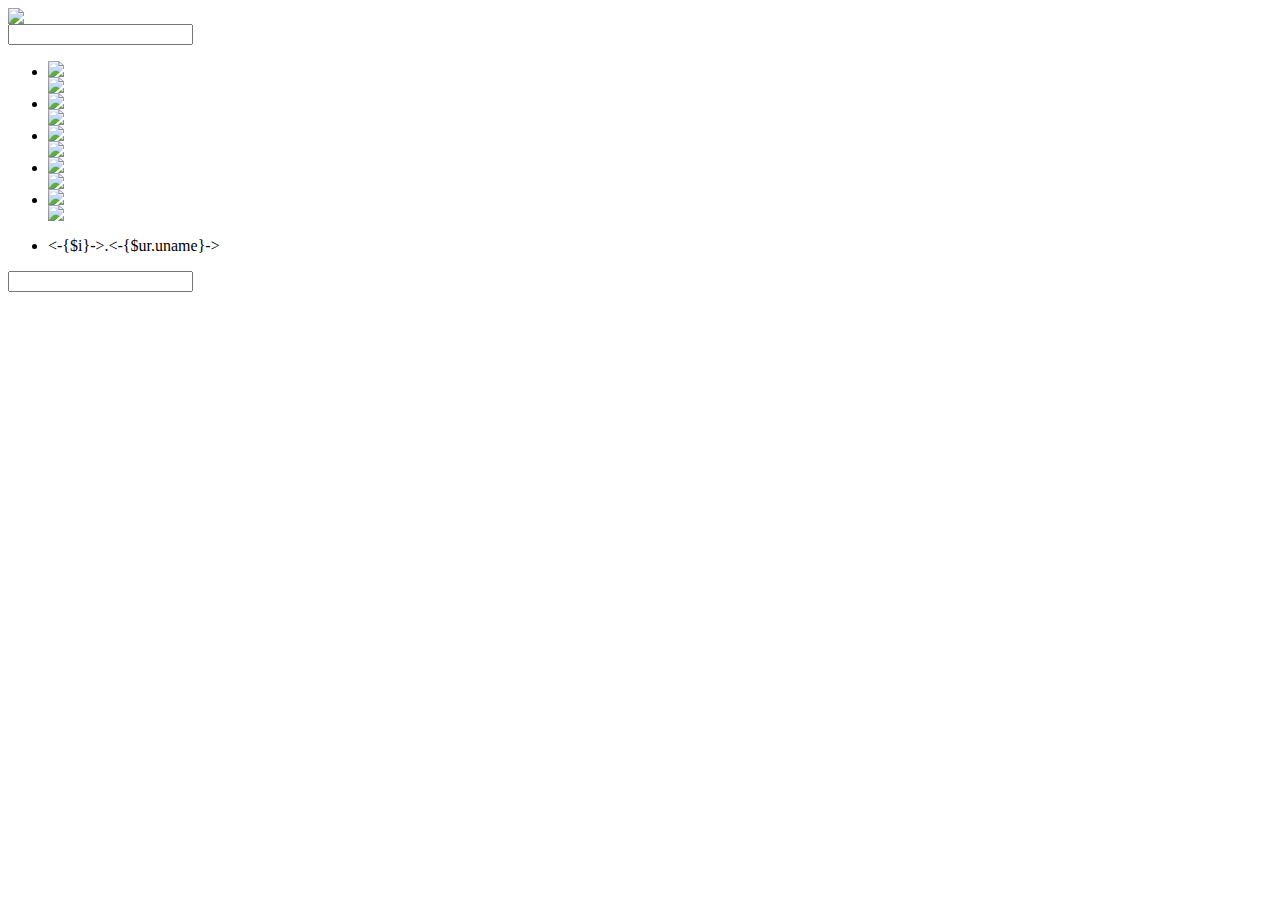
==== index/Tpl/Index/index.html @ 2132dc9a "333" ====
<!DOCTYPE html PUBLIC "-//W3C//DTD XHTML 1.0 Transitional//EN" "http://www.w3.org/TR/xhtml1/DTD/xhtml1-transitional.dtd">
<html xmlns="http://www.w3.org/1999/xhtml">
<head>
<meta http-equiv="Content-Type" content="text/html; charset=utf-8" />
<title>拉帮皆友一起享</title>
<link href="__PUBLIC__/index/css/style.css" rel="stylesheet" type="text/css" />
    <script type="text/javascript" charset="utf-8" src="http://static.bshare.cn/b/buttonLite.js#uuid=4787597&style=-1"></script>

</head>
<body>
    <!--pop start-->
    <div id="popDiv" class="mydiv" style="display:none;">
        <a href="javascript:closeBg();" class="btn_del" title="关闭"></a>
        <div class="popcon">
            <div class="popcon_left">
                <img id="img_keleyi_com" src="" style="margin-left: 30px;" />
                <div class="popcon_foot"></div>
            </div>
            <div class="popcon_right">
                <div class="btn_save"><a id="img_keleyi_com_2" href="#" title="保存到本地"></a></div>
                <div class="sharediv">
                    <!--
                    <wb:share-button appkey="358C3z" addition="full" type="button" ralateUid="1660811367" default_text="我参加了诺基亚“拉帮‘皆’友，一起享”活动，扫描我的二维码或点击（链接）购买就能立享优惠哦！明星机型都有参与！" picture_search="false"></wb:share-button>
                    -->
                    <a title="分享到新浪微博" href="javascript:void(0);" onclick="bShare.share(event,'sinaminiblog',2);return false;"><span class="xinlang"></span></a>
                    <a title="分享到QQ好友" href="javascript:void(0);" onclick="bShare.share(event,'qqim',1);return false;"><span class="tengxunweibo"></span></a>
                    <a title="分享到腾讯微博" href="javascript:void(0)" onclick="bShare.share(event,'qqmb',0);return false;"><span class="weixinpy"></span></a>
                    <a title="分享到Qzone空间" href="javascript:void(0);" onclick="bShare.share(event,'qzone',0);return false;"><span class="qqzone"></span></a>
                    <a title="分享到人人网" href="javascript:void(0);" onclick="bShare.share(event,'renren',0);return false;"><span class="renren"></span></a>
                    <a title="分享到百度贴吧" href="javascript:void(0);" onclick="bShare.share(event,'itieba',0);return false;"><span class="weixin"></span></a>
                </div>
            </div>
            <div class="clear20"></div>
        </div>
    </div>
    <div id="hidebg" class="hidebg" style="display:none"></div>
    <!--pop end-->
	<!--header start-->
	<div class="header">
    	<div class="headcon">
        	<a href="#" class="logo"></a>
        </div>
        <div class="clear"></div>
    </div>
    <!--header end-->
    <!--active start-->
    <div class="hdnr">
    	<div class="hdnrcon">
        	<div class="hdnrconleft">
            	<div class="imgbox"><a href="#"><img src="__PUBLIC__/index/images/ewm.jpg" /></a></div>
                <div class="inputbox"><input type="text" class="inputclass" value="" id="action_tel"/></div>
                <div class="btn_click"><a href="javascript:showBg();" title="点击生成"></a></div>
            </div>
        </div>
    </div>
    <!--active end-->
    <!--product start-->
    <div class="zxjxbox">
    	<div class="zxjxtitle"></div>
        <div class="zxjxcon">
        	<ul class="product">
            	<li>
                	<div class="divimg"><img src="__PUBLIC__/index/images/img_phone1.jpg" /></div>
                    <div class="divprice"><img src="__PUBLIC__/index/images/img_price1.jpg" /></div>
                    <div class="btn_buy"><a href="http://detail.tmall.com/item.htm?spm=a220m.1000858.1000725.13.4DQrnD&id=35513521732&_u=k1ivtdloc78a&areaId=110100&cat_id=50024400&rn=a7c5bf80537b4fc58eaf525a51408706&user_id=1711191736&is_b=1" target="_blank" title="点击购买"></a></div>
                </li>
                <li>
                	<div class="divimg"><img src="__PUBLIC__/index/images/img_phone2.jpg" /></div>
                    <div class="divprice"><img src="__PUBLIC__/index/images/img_price2.jpg" /></div>
                    <div class="btn_buy"><a href="http://detail.tmall.com/item.htm?spm=a220m.1000858.1000725.1.V4mJOx&id=19999458201&_u=k1ivtdloc384&areaId=110100&cat_id=2&rn=eb67665b5b953a66bc6a61a1ea6e3f38&user_id=1711191736&is_b=1" target="_blank" title="点击购买"></a></div>
                </li>
                <li>
                	<div class="divimg"><img src="__PUBLIC__/index/images/img_phone3.jpg" /></div>
                    <div class="divprice"><img src="__PUBLIC__/index/images/img_price3.jpg" /></div>
                    <div class="btn_buy"><a href="http://detail.tmall.com/item.htm?spm=a220m.1000858.1000725.32.O1zRTA&id=39241286623&_u=k1ivtdlo7eee&areaId=110100&cat_id=50024400&rn=c8244685fec015117979f01407e1a147&user_id=1072758640&is_b=1" target="_blank" title="点击购买"></a></div>
                </li>
                <li>
                	<div class="divimg"><img src="__PUBLIC__/index/images/img_phone4.jpg" /></div>
                    <div class="divprice"><img src="__PUBLIC__/index/images/img_price4.jpg" /></div>
                    <div class="btn_buy"><a href="http://detail.tmall.com/item.htm?spm=a220m.1000858.1000725.11.TorzLz&id=38850631036&_u=k1ivtdlo59cb&areaId=110100&cat_id=50024400&rn=8d1d101a7f1c6195fdb496545efcfd78&user_id=1115574360&is_b=1" target="_blank" title="点击购买"></a></div>
                </li>
                <li class="last">
                	<div class="divimg"><img src="__PUBLIC__/index/images/img_phone5.jpg" /></div>
                    <div class="divprice"><img src="__PUBLIC__/index/images/img_price5.jpg" /></div>
                    <div class="btn_buy"><a href="http://detail.tmall.com/item.htm?spm=a220m.1000858.1000725.6.5XPajX&id=39217571828&_u=k1ivtdlob5a4&areaId=110100&cat_id=2&rn=b5a24abaed301bbe07732f89c73b314f&user_id=1102421602&is_b=1" target="_blank" title="点击购买"></a></div>
                </li
            </ul>
            <div class="clear"></div>
        </div>
    </div>
    <!--product end-->
    <!--friend start-->
    <div class="bybbox">
    	<div class="bybtitle"></div>
        <div class="bybcon">
            <div class="bybcon_left">
                <div class="bybcon_l_title"></div>
                <div class="list_lh">

                    <ul class="numlist">
                        <volist name="user_rank" id="ur">
                            <li><-{$i}->.<-{$ur.uname}-></li>
                        </volist>

                    </ul>
                </div>

            </div>
            <div class="bybcon_right">
            	<div class="bybcon_r_input"><input type="text" value="" id="query_list_tel"/></div>
                <div class="bybcon_r_query"><a href="javascript:query_list();" title="查询"></a></div>
            </div>
        </div>
        <div class="clear"></div>
    </div>
    <!--friend end-->
<script src="__PUBLIC__/index/js/jquery-1.9.1.min.js"></script>
    <script type="text/javascript" src="__PUBLIC__/weibo/javascript/scroll.js"></script>

    <script type="text/javascript">
        $(document).ready(function(){
            $("div.list_lh").myScroll({
                speed:40, //数值越大，速度越慢
                rowHeight:28 //li的高度
            });
        })
    </script>
<script type="text/javascript">
    //显示灰色 jQuery 遮罩层
    function showBg() {
        var tel = $('#action_tel').val();
        if(!tel){
            alert('请输入您的手机号！');
            return;
        }

        $.ajax({
            type : 'POST',
            url : '__URL__/check_tel',
            cache : false,
            data : '&id='+ tel + '&type=tel',
            dataType : 'json',
            success : function(ress){
                if(ress.status == 'error'){
                    alert('数据请求失败！请稍后再试！');
                    return;
                }else{

                    var foot_str = '我参加了诺基亚“拉帮‘皆’友，一起享”活动，扫描我的二维码或点击（<a href="http://182.92.64.207/nokia_share/share/' + ress.id + '" target="_blank">http://182.92.64.207/nokia_share/share/' + ress.id + '</a>）购买就能立享优惠哦！明星机型都有参与！详情访问：<a target="_blank" href="http://182.92.64.207/nokia_share">http://182.92.64.207/nokia_share</a>';
                    $('.popcon_foot').html(foot_str);

                    bShare.addEntry({
                        title: "拉帮皆友一起享",
                        url: "http://182.92.64.207/nokia_share/",
                        summary: "我参加了诺基亚“拉帮‘皆’友，一起享”活动，扫描我的二维码或点击（http://182.92.64.207/nokia_share/share/" + ress.id + "）购买就能立享优惠哦！明星机型都有参与！",
                        pic: "http://182.92.64.207__APP__/Index/checkqr/id/" + ress.id
                    });

                    bShare.addEntry({
                        title: "拉帮皆友一起享",
                        url: "http://182.92.64.207/nokia_share",
                        summary: "我参加了诺基亚“拉帮‘皆’友，一起享”活动，点击http://182.92.64.207/nokia_share/share/" + ress.id + "购买就能立享优惠哦！明星机型都有参与！",
                        pic: "http://182.92.64.207__APP__/Index/checkqr/id/" + ress.id
                    });

                    bShare.addEntry({
                        title: "拉帮皆友一起享",
                        url: "http://182.92.64.207/nokia_share",
                        summary: "我参加了诺基亚“拉帮‘皆’友，一起享”活动，扫描我的二维码或点击（http://182.92.64.207/nokia_share/share/" + ress.id + "）购买就能立享优惠哦！明星机型都有参与！活动详情：",
                        pic: "http://182.92.64.207__APP__/Index/checkqr/id/" + ress.id
                    });

                    $("#img_keleyi_com").attr("src", "__APP__/Index/checkqr/id/" + ress.id);
                    $("#img_keleyi_com").attr("width", "200");
                    $("#img_keleyi_com").attr("height", "200");
                    $("#img_keleyi_com_2").attr("href", "__APP__/Index/downqr/id/" + ress.id);
                    $("#hidebg").css({
                        display: "block"
                    });
                    $("#popDiv").show();
                    return;
                }
            }
        });
    }


    //关闭灰色 jQuery 遮罩
    function closeBg() {
        $("#hidebg,#popDiv").hide();
    }


    var query_list = function(){
        var tel = $('#query_list_tel').val();
        if(!tel){
            alert('请输入您的手机号！');
            return;
        }

        $.ajax({
            type : 'POST',
            url : '__URL__/query_rank',
            cache : false,
            data : '&con=' + tel,
            dataType : 'json',
            success : function(ress){
                if(ress.status == 'error'){
                    alert('没有查询到数据！请核实您的输入！');
                    return;
                }else{
                    alert("已经有  " + ress.buy_num + "  人通过你的二维码购买了产品\r\n你帮友的排名是：第  " + ress.rank + "  名");
                }
            }
        });
    }


</script>
    <div style="display: none;">
        <script src="http://s4.cnzz.com/stat.php?id=5942738&web_id=5942738" language="JavaScript"></script>
    </div>
</body>
</html>
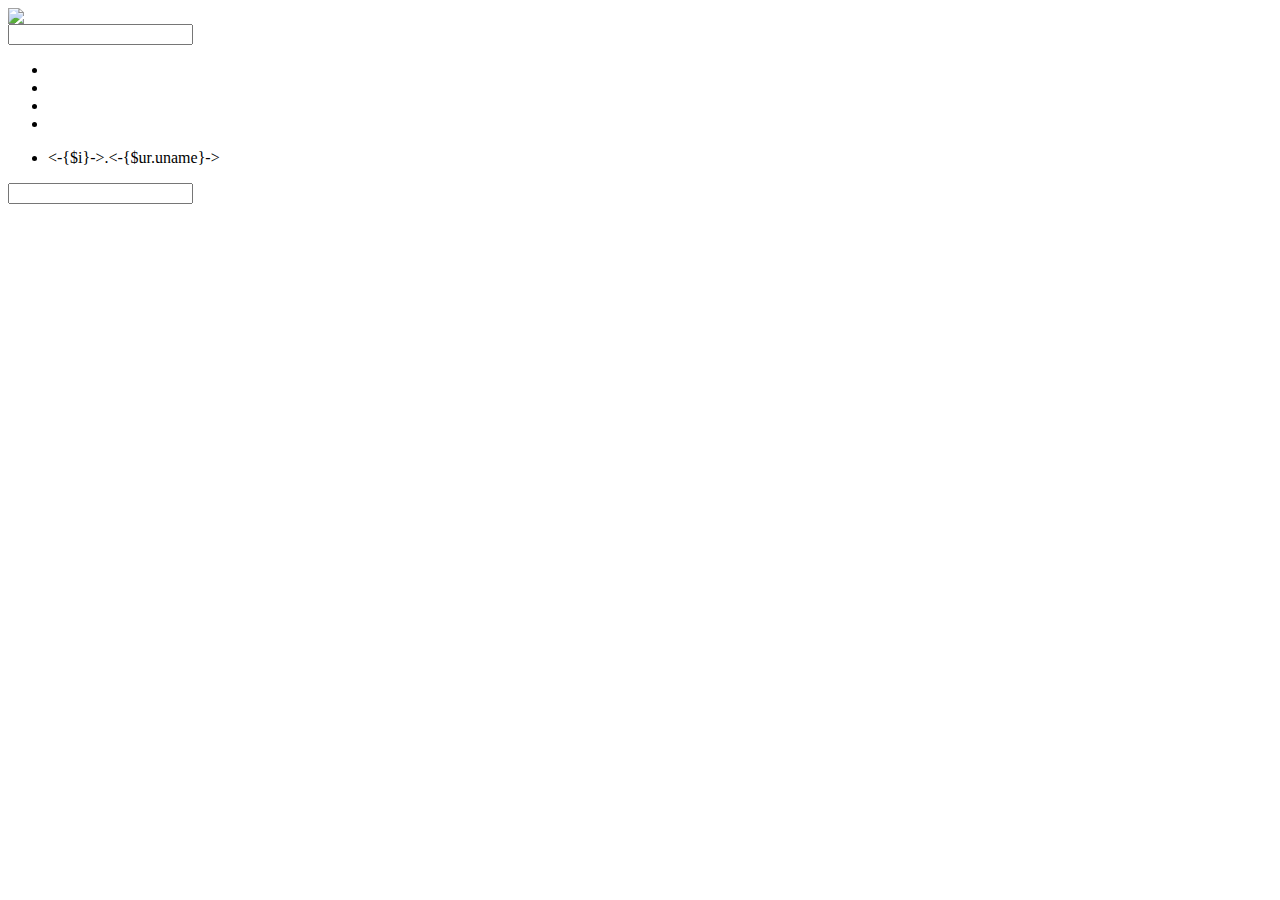
==== commit a2cfad56: "333" ====
--- a/index/Tpl/Index/index.html
+++ b/index/Tpl/Index/index.html
@@ -58,32 +58,19 @@
     <div class="zxjxbox">
     	<div class="zxjxtitle"></div>
         <div class="zxjxcon">
-        	<ul class="product">
-            	<li>
-                	<div class="divimg"><img src="__PUBLIC__/index/images/img_phone1.jpg" /></div>
-                    <div class="divprice"><img src="__PUBLIC__/index/images/img_price1.jpg" /></div>
-                    <div class="btn_buy"><a href="http://detail.tmall.com/item.htm?spm=a220m.1000858.1000725.13.4DQrnD&id=35513521732&_u=k1ivtdloc78a&areaId=110100&cat_id=50024400&rn=a7c5bf80537b4fc58eaf525a51408706&user_id=1711191736&is_b=1" target="_blank" title="点击购买"></a></div>
-                </li>
+            <ul class="product">
                 <li>
-                	<div class="divimg"><img src="__PUBLIC__/index/images/img_phone2.jpg" /></div>
-                    <div class="divprice"><img src="__PUBLIC__/index/images/img_price2.jpg" /></div>
-                    <div class="btn_buy"><a href="http://detail.tmall.com/item.htm?spm=a220m.1000858.1000725.1.V4mJOx&id=19999458201&_u=k1ivtdloc384&areaId=110100&cat_id=2&rn=eb67665b5b953a66bc6a61a1ea6e3f38&user_id=1711191736&is_b=1" target="_blank" title="点击购买"></a></div>
+                    <a href="http://detail.tmall.com/item.htm?spm=a230r.1.14.46.e5Oz9k&id=40451419043&sku_properties=" class="one" target="_blank"></a>
                 </li>
                 <li>
-                	<div class="divimg"><img src="__PUBLIC__/index/images/img_phone3.jpg" /></div>
-                    <div class="divprice"><img src="__PUBLIC__/index/images/img_price3.jpg" /></div>
-                    <div class="btn_buy"><a href="http://detail.tmall.com/item.htm?spm=a220m.1000858.1000725.32.O1zRTA&id=39241286623&_u=k1ivtdlo7eee&areaId=110100&cat_id=50024400&rn=c8244685fec015117979f01407e1a147&user_id=1072758640&is_b=1" target="_blank" title="点击购买"></a></div>
+                    <a href="http://detail.tmall.com/item.htm?spm=a230r.1.14.2.e5Oz9k&id=40462045347&ad_id=&am_id=&cm_id=140105335569ed55e27b&pm_id=&sku_properties=" class="two" target="_blank"></a>
                 </li>
                 <li>
-                	<div class="divimg"><img src="__PUBLIC__/index/images/img_phone4.jpg" /></div>
-                    <div class="divprice"><img src="__PUBLIC__/index/images/img_price4.jpg" /></div>
-                    <div class="btn_buy"><a href="http://detail.tmall.com/item.htm?spm=a220m.1000858.1000725.11.TorzLz&id=38850631036&_u=k1ivtdlo59cb&areaId=110100&cat_id=50024400&rn=8d1d101a7f1c6195fdb496545efcfd78&user_id=1115574360&is_b=1" target="_blank" title="点击购买"></a></div>
+                    <a href="http://detail.tmall.com/item.htm?spm=a230r.1.14.57.e5Oz9k&id=40444770291&sku_properties=" class="three" target="_blank"></a>
                 </li>
                 <li class="last">
-                	<div class="divimg"><img src="__PUBLIC__/index/images/img_phone5.jpg" /></div>
-                    <div class="divprice"><img src="__PUBLIC__/index/images/img_price5.jpg" /></div>
-                    <div class="btn_buy"><a href="http://detail.tmall.com/item.htm?spm=a220m.1000858.1000725.6.5XPajX&id=39217571828&_u=k1ivtdlob5a4&areaId=110100&cat_id=2&rn=b5a24abaed301bbe07732f89c73b314f&user_id=1102421602&is_b=1" target="_blank" title="点击购买"></a></div>
-                </li
+                    <a href="http://detail.tmall.com/item.htm?spm=a230r.1.14.90.e5Oz9k&id=40433063126&sku_properties=" class="four" target="_blank"></a>
+                </li>
             </ul>
             <div class="clear"></div>
         </div>
@@ -146,7 +133,7 @@
                     return;
                 }else{
 
-                    var foot_str = '我参加了诺基亚“拉帮‘皆’友，一起享”活动，扫描我的二维码或点击（<a href="http://182.92.64.207/nokia_share/share/' + ress.id + '" target="_blank">http://182.92.64.207/nokia_share/share/' + ress.id + '</a>）购买就能立享优惠哦！明星机型都有参与！详情访问：<a target="_blank" href="http://182.92.64.207/nokia_share">http://182.92.64.207/nokia_share</a>';
+                    var foot_str = '我参加了诺基亚“拉帮‘皆’友，一起享”活动，扫描我的二维码或点击（<a href="http://182.92.64.207/nokia_share/share/' + ress.id + '" target="_blank">http://182.92.64.207/nokia_share/share/' + ress.id + '</a>）购买就能立享优惠哦！明星机型都有参与！<br/>详情访问：<a target="_blank" href="http://182.92.64.207/nokia_share">http://182.92.64.207/nokia_share</a>';
                     $('.popcon_foot').html(foot_str);
 
                     bShare.addEntry({
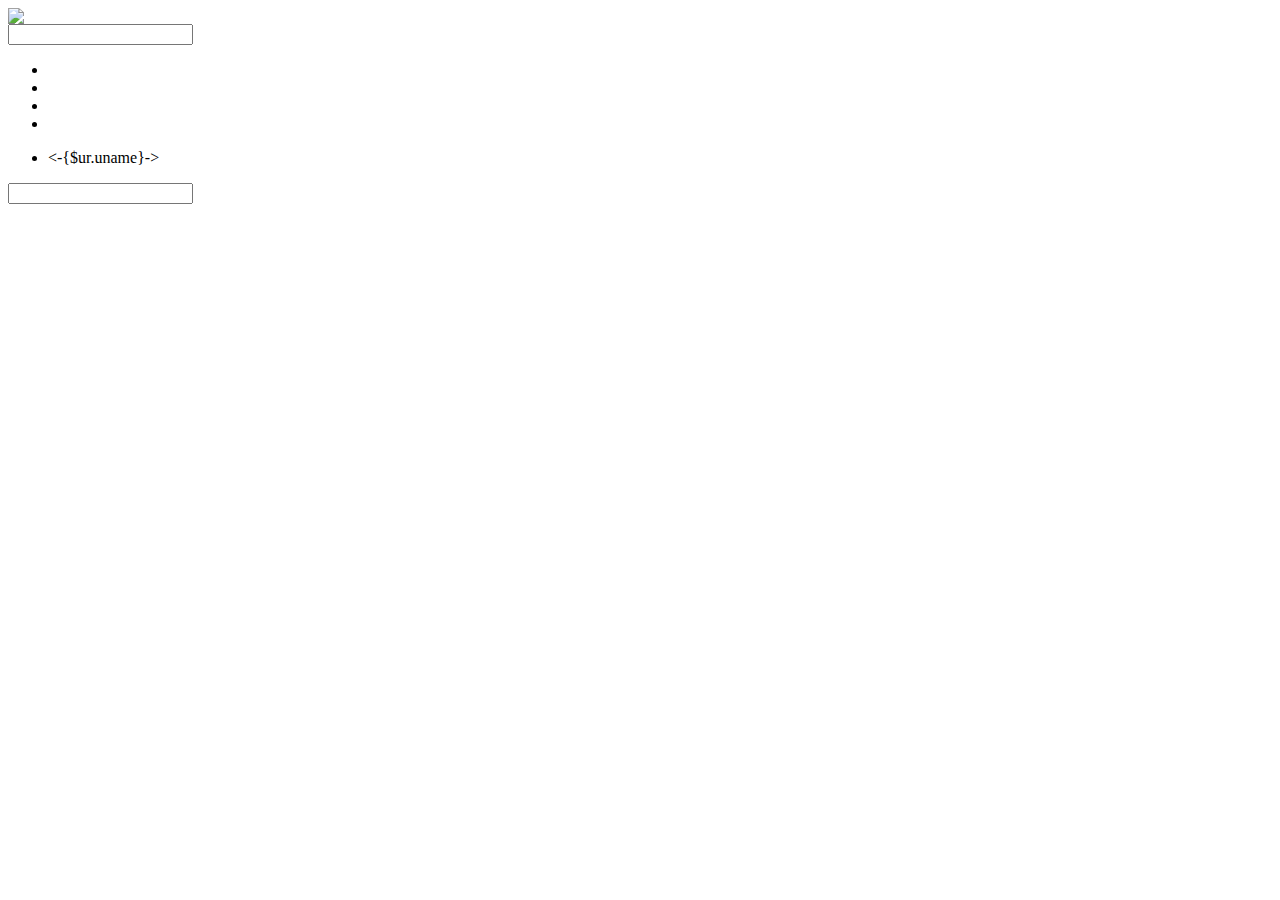
==== commit b51354c9: "2232" ====
--- a/index/Tpl/Index/index.html
+++ b/index/Tpl/Index/index.html
@@ -86,7 +86,7 @@
 
                     <ul class="numlist">
                         <volist name="user_rank" id="ur">
-                            <li><-{$i}->.<-{$ur.uname}-></li>
+                            <li><-{$ur.uname}-></li>
                         </volist>
 
                     </ul>
@@ -133,7 +133,9 @@
                     return;
                 }else{
 
-                    var foot_str = '我参加了诺基亚“拉帮‘皆’友，一起享”活动，扫描我的二维码或点击（<a href="http://182.92.64.207/nokia_share/share/' + ress.id + '" target="_blank">http://182.92.64.207/nokia_share/share/' + ress.id + '</a>）购买就能立享优惠哦！明星机型都有参与！<br/>详情访问：<a target="_blank" href="http://182.92.64.207/nokia_share">http://182.92.64.207/nokia_share</a>';
+                    var foot_str = '给你20块红包，接一下！参加诺基亚手机“拉帮皆友一起享”活动，扫描我的二维码或点击：（<a href="http://182.92.64.207/nokia_share/share/' + ress.id + '" target="_blank">http://182.92.64.207/nokia_share/share/' + ress.id + '</a>）购买就能立享优惠，分享还能赚话费！详情访问：<a target="_blank" href="http://182.92.64.207/nokia_share">http://182.92.64.207/nokia_share</a>';
+
+//                    var foot_str = '我参加了诺基亚“拉帮‘皆’友，一起享”活动，扫描我的二维码或点击（<a href="http://182.92.64.207/nokia_share/share/' + ress.id + '" target="_blank">http://182.92.64.207/nokia_share/share/' + ress.id + '</a>）购买就能立享优惠哦！明星机型都有参与！<br/>详情访问：<a target="_blank" href="http://182.92.64.207/nokia_share">http://182.92.64.207/nokia_share</a>';
                     $('.popcon_foot').html(foot_str);
 
                     bShare.addEntry({
